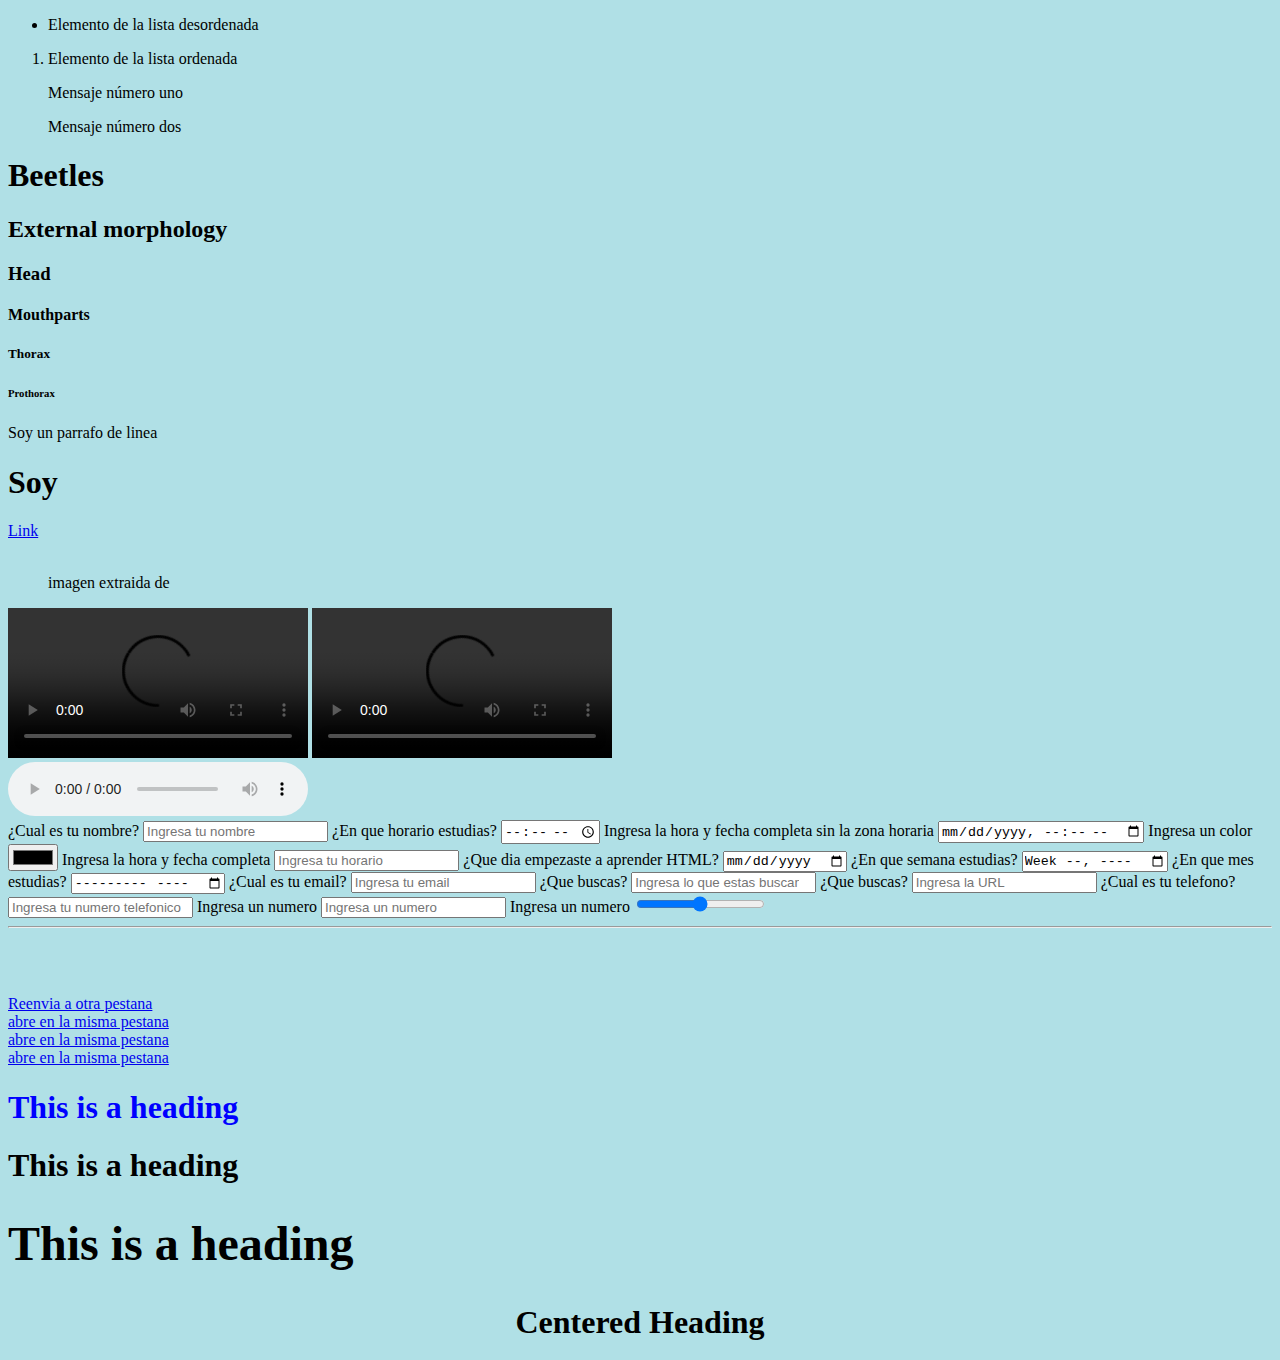
==== Estructura.html @ 52d8a917 "Update Estructura.html" ====
<!DOCTYPE html> <!--evita que un navegador cambie al llamado "modo peculiar" al representar un documento; es decir, el <!DOCTYPE html>tipo de documento " " garantiza que el navegador haga todo lo posible por seguir las especificaciones pertinentes, en lugar de utilizar un modo de representación diferente que sea incompatible con algunas especificaciones. -->
<!--modo estándar del navegador es activado y las incorporaciones de HTML5 son interpretadas siempre que sea posible -->
<html lang="en">
    
<head><!--etiqueta que contiene los elemento contiene metainformación sobre la página HTML. -->

    <!--En HTML5 no es necesario cerrar etiquetas simples con una barra al final, pero recomendamos utilizarlas por razones de compatibilidad
    
    Ejemplo: 
    <meta charset="UTF-8"/>
    -->
    
    <meta charset="UTF-8"/>
    <meta name="viewport" content="width=device-width, initial-scale=1.0"/> <!--Hace que sea una pagina dinamica-->
    <meta name="description" content="Arcadia es una empresa que se encarga de desarrollar auditorias y la transformacion digital de una empresa utilizando metodos vanguardista y innovadores"/> <!--Esta es la descripcion de la pagina-->
    <meta name="robots" content="index,follow"/>  <!--Ayuda al posicionamiento SEO en la busqueda-->
    <meta name=”keywords” content=”HTML5, CSS3, Javascript”/> <!--Ayuda al posicionamiento SEO en la busqueda, en cuanto a las palabras clave-->
    <link rel="stylesheet" type="text/css"  href="./style.css"/> <!--Link de conexion con css-->
    <style> <!--Link de conexion para usar tipografia externa-->
        @import url('https://fonts.googleapis.com/css2?family=Roboto:wght@300&display=swap'); 
    </style>
    <title>ARCADIA</title> <!--especifica el Titulo para la página HTML-->
    
</head>
    
<body> <!--elemento define el cuerpo del documento y es un contenedor de todos los contenidos visibles, como encabezados, párrafos, imágenes, hipervínculos, tablas, listas, etc.-->
    <!--ETIQUETAS DE CONTENIDO-->
        <header>  <!--Sección superior de nuestro website--> 
            <nav> </nav> <!--Sección de navegación de nuestro website, siempre dentro del header-->
        </header>

        <main><!--Main es el contenido central de nuestro website, "la parte del medio"-->
            <section>  
                <!--Nuestro website puede estar divido por secciones, por ejemplo platzi tiene 3: El navegador de cursos y rutas, el feed y nuestras rutas de aprendizaje-->

                <article>
                        <!--Contenido independiente de la página. Es reutilizable-->
                </article> 
            </section>
            <ul><!-- Lista desornada (Unorder List)-->
                <li> Elemento de la lista desordenada</li> <!--Item List. Elementos de la lista-->
            </ul> 
            <ol><!-- Lista ordenada segun el numero (Order list)-->
                <li> Elemento de la lista ordenada</li>
            </ol> 

            <aside> <!-- Lista ordenada segun el numero (Order list)-->
                    <blockquote>Mensaje número uno</blockquote>
                    <blockquote>Mensaje número dos</blockquote>
            </aside>
        </main>

        <footer>
            <!--Sección final de nuestro website-->
        </footer>

        <!--ETIQUETAS QUE ENCABEZADO-->
    
    <!--representan seis niveles de encabezados de sección-->
        <hgroup> <!--Etiqueta que agrupa las etiquetas de encabezado para evitar generar múltiples secciones durante la interpretación del documento por parte del navegador-->

            <h1>Beetles</h1>
            <h2>External morphology</h2>
            <h3>Head</h3>
            <h4>Mouthparts</h4>
            <h5>Thorax</h5>
            <h6>Prothorax</h6>
         <hgroup>
             
        <!--ETIQUETAS QUE CONTIENEN CONTENIDO-->

        <p>Soy un parrafo de linea</p> <!-- Etiequeta de parrafo o texto-->
        <h1>Soy </h1>  <!--Títulos, muestran el texto más grande y con negrilla. Existen desde el h1 al h6-->
        <a href="http://">Link</a>  <!--Enlaces/links que nos permitirán movernos entre páginas.-->

        <!-- ETIQUETAS DE IMAGENES-->

        <figure><!--Etiqueta contenedora de imagenes -->
            <img src="" alt=""><!--Etiqueta de imagen -->
            <figcaption>imagen extraida de</figcaption><!--Brinda una descripcion de la imagen-->
        </figure>
             
         <!-- ETIQUETAS DE VIDEOS-->
             
         <section>
            <video src=""controls preload="auto"></video> <!--la etiqueta muestra un video, los atributos 
            
            1. controls | atributo que muestra los controles en el video
            2. preload="auto" | Empieza a descargar el video cuando se inicia la pagina 
            3. loop | Si este atributo es especificado, el navegador reproducirá el audio una y otra vez de forma automática.
             -->
            <video controls preload="auto"><!--Al agregar el video podemos iniciarlo segun nuestra necesidad #t=[inicio],[final]-->
                <source src="./elementos.html#t=10,60"> <!--videos de diferentes formatos-->
                 <source src="lnk externo"> <!--videos de diferentes formatos-->
                <!--aqui van otros formatos, como m4v, mp4-->
            </video> 
<!--
            poster | Este atributo provee una imagen para mostrarla en lugar del video antes de ser reproducido.
            width  | Este atributo determina el tamaño del video en pixeles.
            height | Este atributo determina el tamaño del video en pixeles.
-->
         </section>
             
         <!-- ETIQUETAS DE AUDIO-->

             <audio src=”http://minkbooks.com/content/beach.mp3” controls></audio>

          <!-- FORMULARIOS-->

          <div><!--Etiqueta de contenido-->
            <!--La Etiqueta de contenido DIV, solo especifica una division en el cuerpo, mas no especifica de que es esa division-->
            <form action=""><!--Etiqueta semantica de contenido de formulario-->
                <label for="nombre"><!--contenedor de inputs-->
                    <span>¿Cual es tu nombre?</span>
                    <input type="text" id="nombre" placeholder="Ingresa tu nombre"><!--INPUT | tipo texto, el ID del input debe ser el ide del for de la label
                    
                    El placeholder | indica a los usuarios, lo que se debe mover-->
                </label>
                
                <label for="time"> 
                    <span>¿En que horario estudias?</span>
                    <input type="time" id="time" placeholder="Ingresa tu horario" autocomplete="name" required> <!--INPUT | ingresa datos de hora-->
                </label>
                
                <label for="datetime-local"> 
                    <span>Ingresa la hora y fecha completa sin la zona horaria</span>
                    <input type="datetime-local" id="datetime-local" placeholder="Ingresa tu horario" autocomplete="name" required> <!--INPUT | ingresa datos de hora-->
                </label>

                <label for="color"> 
                    <span>Ingresa un color</span>
                    <input type="color" id="color" placeholder="Ingresa tu Color" autocomplete="name" required> <!--INPUT | ingresa datos de hora-->
                </label>

                <label for="datetime"> 
                    <span>Ingresa la hora y fecha completa</span>
                    <input type="datetime" id="datetime" placeholder="Ingresa tu horario" autocomplete="name" required> <!--INPUT | ingresa datos de hora-->
                </label>

                <label for="intereses">
                    <span>¿Que dia empezaste a aprender HTML?</span>
                    <input type="date" id="intereses"> <!--INPUT | ingresa datos de fecha-->
                </label>

                 <label for="week"> 
                    <span>¿En que semana estudias?</span>
                    <input type="week" id="week" placeholder="Ingresa tu semana" autocomplete="name" required> <!--INPUT | ingresa datos de hora-->
                </label>

                 <label for="month"> 
                    <span>¿En que mes estudias?</span>
                    <input type="month" id="month" placeholder="Ingresa tu mes" autocomplete="name" required> <!--INPUT | ingresa datos de hora-->
                </label>

                 <label for="email"> 
                    <span>¿Cual es tu email?</span>
                    <input type="email" id="email" placeholder="Ingresa tu email" required> <!--INPUT | ingresa datos de hora-->
                 </label>

                 <label for="search"> 
                    <span>¿Que buscas?</span>
                    <input type="search" id="search" placeholder="Ingresa lo que estas buscando" required> <!--INPUT | ingresa datos de hora-->
                 </label>

                 <label for="url"> 
                    <span>¿Que buscas?</span>
                    <input type="url" id="url" placeholder="Ingresa la URL" required> <!--INPUT | ingresa datos de hora-->
                 </label>

                <label for="tel"> 
                    <span>¿Cual es tu telefono?</span>
                    <input type="tel" id="tel" placeholder="Ingresa tu numero telefonico" required> <!--INPUT | ingresa datos de hora-->
                 </label>

                 <label for="number"> 
                    <span>Ingresa un numero</span>
                    <input type="number" id="number" placeholder="Ingresa un numero" min=”0” max=”10” step=”5” required> <!--INPUT | ingresa datos de hora-
                        El valor step | define el incremento que sigue los valores 
                        -->
                 </label>

                <label for="range"> 
                    <span>Ingresa un numero</span>
                    <input type="range" id="range" placeholder="Ingresa un numero" min=”0” max=”10” step=”5” required> <!--INPUT | ingresa datos de hora-->
                 </label>
            </form>
          </div>

          <!-- SALTOS DE LINEA -->
          
          <hr> <!-- Agrega una regla horizontal, este elemento se usa para separar el contenido-->
          <br> <!-- Define un salto de línea.-->
          <pre> </pre> <!--El contenido se muestra, tal y como esta -->

          <!-- VINCULOS -->
          
          <!-- <a href="https://www.w3schools.com/" target="_blank">Visit W3Schools!</a> 
            
            Donde: El target | atributo especifica dónde abrir el documento vinculado.

            El targetatributo puede tener uno de los siguientes valores:

            _self- Por defecto. Abre el documento en la misma ventana/pestaña en la que se hizo clic
            _blank- Abre el documento en una nueva ventana o pestaña
            _parent- Abre el documento en el marco principal
            _top- Abre el documento en el cuerpo completo de la ventana.
            -->

          <a href="https://www.w3schools.com/html/html_links.asp" target="_blank">Reenvia a otra pestana</a>
          <br>
          <a href="https://www.w3schools.com/html/html_links.asp" target="_self">abre en la misma pestana</a>
          <br>
          <a href="https://www.w3schools.com/html/html_links.asp" target="_parent">abre en la misma pestana</a>
          <br>
          <a href="https://www.w3schools.com/html/html_links.asp" target="_top">abre en la misma pestana</a>

        <!-- TITULOS DE ENLACES -->
        <!-- 
            Atributo 

            title | Atributo especifica información extra sobre un elemento. La información generalmente se muestra como un texto de información sobre herramientas cuando el mouse se mueve sobre el elemento.

            -> <a href="https://www.w3schools.com/html/" title="Go to W3Schools HTML section">Visit our HTML Tutorial</a>

            -------------------------------------------------------
            CORREO ELECTRONICO

            Úselo mailto:dentro del hrefatributo para crear un enlace que abra el programa de correo electrónico del usuario (para permitirle enviar un nuevo correo electrónico):
        
            <a href="mailto:someone@example.com">Send email</a>

            -------------------------------------------------------
            BOTON
            Para usar un botón HTML como enlace, debe agregar algún código JavaScript
            <button onclick="document.location='default.asp'">HTML Tutorial</button>
        -->

          <!--ESTILOS-->

            <!--Use el styleatributo para diseñar elementos HTML-->

          <body style="background-color:powderblue;"></body> <!-- background-color | define el color de fondo de un elemento HTML-->
          <h1 style="color:blue;">This is a heading</h1> <!--color | define el color del texto de un elemento HTML-->
          <h1 style="font-family:verdana;">This is a heading</h1><!--font-familydefine | la fuente que se utilizará para un elemento HTML-->
          <h1 style="font-size:300%;">This is a heading</h1><!--font-sizedefine | el tamaño del texto para un elemento HTML-->
          <h1 style="text-align:center;">Centered Heading</h1><!--text-aligndefine la alineación horizontal del texto para un elemento HTML-->

          <!--FORMATO -->

          <!-- elementos para definir texto con un significado especial -->
          <!--
            <b>- Texto en negrita | sin ninguna importancia adicional

            <strong>- Texto importante | define texto con gran importancia. El contenido interior normalmente se muestra en negrita.

            <i>- Texto en cursiva | etiqueta se usa a menudo para indicar un término técnico, una frase de otro idioma, un pensamiento, el nombre de un barco, etc.

            <em>- Texto enfatizado |  énfasis, usando acento verbal.
            <mark>- Texto marcado | resalta una palabra (amarillo)
            <small>- Texto más pequeño
            <del>- Texto eliminado | Elimina la palabra con una ralla -
            <ins>- Texto insertado |  define un texto que se ha insertado en un documento

            <sub>- Texto de subíndice | define el texto del subíndice. El texto del subíndice aparece medio carácter por debajo de la línea normal y, a veces, se representa en una fuente más pequeña. El texto de subíndice se puede utilizar para fórmulas químicas, como H 2 O:

            <sup>- Texto en superíndice | define texto en superíndice. El texto en superíndice aparece medio carácter por encima de la línea normal y, a veces, se representa en una fuente más pequeña. El texto en superíndice se puede usar para notas al pie, idela para iso 690 y sus referencias :
          -->

            <!-- elementos para definir hora y fecha-->
             
            <!--
            
            <time> - representa fecha y hora

            Ejemplo:
            <time datetime="2011-10-12" pubdate>publicado 12-10-2011</time>

            -> El atributo datetime tiene el valor que representa la fecha
                 CADENA VALIDA
                    * 2011        | una cadena válida de año
                    * 0001        | una cadena válida de mes
                    * 2011-11     | A-M-D
                    * 2011-11-18
                    * 11-18       | M-D
                    * 2011-W47    | A-Semana
                    * 14:54       | una cadena de hora válida
                    * 14:54:39
                    * 14:54:39.929
                    * 2011-11-18T14:54:39.929 | una cadena de fecha y hora local válida
                    * 2011-11-18 14:54:39.929
                    * 2011-11-18T14:54:39.929Z| una cadena de fecha y hora global válida
                    * 2011-11-18T14:54:39.929-0400
                    * 2011-11-18T14:54:39.929-04:00
                    * PT4H18M3S | una cadena valida de duración
           -> El atributo "pubdate" solo es agregado para indicar que el valor del atributo | datetime representa la fecha de publicación
          -->
             
          <!--ELEMTNOS DE CITAS TEXTUALES-->
          <!--
            <blockquote>
                
            -> Elemento HTML define una sección que se cita de otra fuente. | Sangria
            
            Ejemplo:
            <p>Here is a quote from WWF's website:</p>
            <blockquote cite="http://www.worldwildlife.org/who/index.html">
            For 60 years, WWF has worked to help people and nature thrive. As the world's leading conservation organization, WWF works in nearly 100 countries. At every level, we collaborate with people around the world to develop and deliver innovative solutions that protect communities, wildlife, and the places in which they live.
            </blockquote>
          -->

          <!--
            <q> 
            
            -> Define una cita breve. | Inserta en un texto comillas

            Ejemplo:
            <p>WWF's goal is to: <q>Build a future where people live in harmony with nature.</q></p>
          -->

        <!--
            <abbr> 
            
            -> Define una abreviatura o un acrónimo, como "HTML", "CSS", "Mr.", "Dr.", "ASAP", "ATM". 

            Marcar abreviaturas puede brindar información útil a los navegadores, sistemas de traducción y motores de búsqueda.

            Sugerencia: use el atributo de título global para mostrar la descripción de la abreviatura/acrónimo cuando pase el mouse sobre el elemento. 
            
            Ejemplo:
            <p>The <abbr title="World Health Organization">WHO</abbr> was founded in 1948.</p>

        -->

        <!--
            <address>
            
            ->Define la información de contacto del autor/propietario de un documento o artículo.

            La información de contacto puede ser una dirección de correo electrónico, URL, dirección física, número de teléfono, identificador de redes sociales, etc.

            El texto del <address>elemento generalmente se presenta en cursiva y los navegadores siempre agregarán un salto de línea antes y después del <address>elemento. 

            Sugerencia: para agregar un salto de linea siempre <br>

            Ejmplo: 

            <address>
                Written by John Doe.    <br>
                Visit us at:            <br>
                Example.com             <br>
                Box 564, Disneyland     <br>
                USA
            </address>
        -->

        <!--
            <cite>

            ->Define el título de un trabajo creativo (por ejemplo, un libro, un poema, una canción, una película, una pintura, una escultura, etc.).

            Nota: El nombre de una persona no es el título de una obra.

            El texto del <cite>elemento normalmente se muestra en cursiva .

            Ejemplo: 
            <p><cite>The Scream</cite> by Edvard Munch. Painted in 1893.</p>
        -->

        <!-- 
            <bdo> 
            -> Se utiliza para anular la dirección del texto actual | BDO significa anulación bidireccional.
            
            <bdo dir="rtl">This text will be written from right to left</bdo>

        -->

        <!-- COLORES -->

        <!-- 
            HTML admite 140 nombres de colores estándar | se pueden especificar mediante valores RGB, valores HEX, valores HSL, valores RGBA y valores HSLA

            1. HSL significa tono, saturación y luminosidad. |Los valores de color HSLA son una extensión de HSL con un canal alfa (opacidad).
            hsla( tono, saturación , luminosidad, alfa )

            COLOR DE BORDES
            <h1 style="border:2px solid Tomato;">Hello World</h1>

            Los siguientes dos elementos <div> tienen su color de fondo establecido con valores RGBA y HSLA, que agregan un canal alfa al color (aquí tenemos un 50 % de transparencia):
            <h1 style="background-color:rgb(255, 99, 71);">...</h1>
            <h1 style="background-color:hsl(9, 100%, 64%);">...</h1>

        -->

        <!-- CSS EN HTML -->

        <!-- 

            CSS se puede agregar a documentos HTML de 3 maneras:

            En línea : mediante el uso del styleatributo dentro de los elementos HTML

            -> <h1 style="color:blue;">A Blue Heading</h1>

            Interno - mediante el uso de un <style>elemento en la <head>sección

            -> <style>
                    body {background-color: powderblue;}
                    h1   {color: blue;}
                    p    {color: red;}
                </style>

            Externo : mediante el uso de un <link> elemento para vincular a un archivo CSS externo

            ->  <link rel="stylesheet" href="styles.css"> | vicula hoja 
            -> <link rel="stylesheet" href="https://www.w3schools.com/html/styles.css"> | vincula enlace externo
            -> <link rel="stylesheet" href="/html/styles.css"> | vincula enlace del directorio

            1. color | define el color del texto que se utilizará.
            -> color: blue;
            
            2. font-family | define la fuente que se utilizará.
            -> font-family: verdana;

            3. font-size | define el tamaño del texto que se utilizará.
            -> font-size: 300%;

            4. border | define un borde alrededor de un elemento HTML.
            -> border: 2px solid powderblue;

            5. padding | define un relleno (espacio) entre el texto y el borde. 
            -> padding: 30px;

            6. margin | define un margen (espacio) fuera del borde.
            -> margin: 50px;

        -->


</body>
</html>
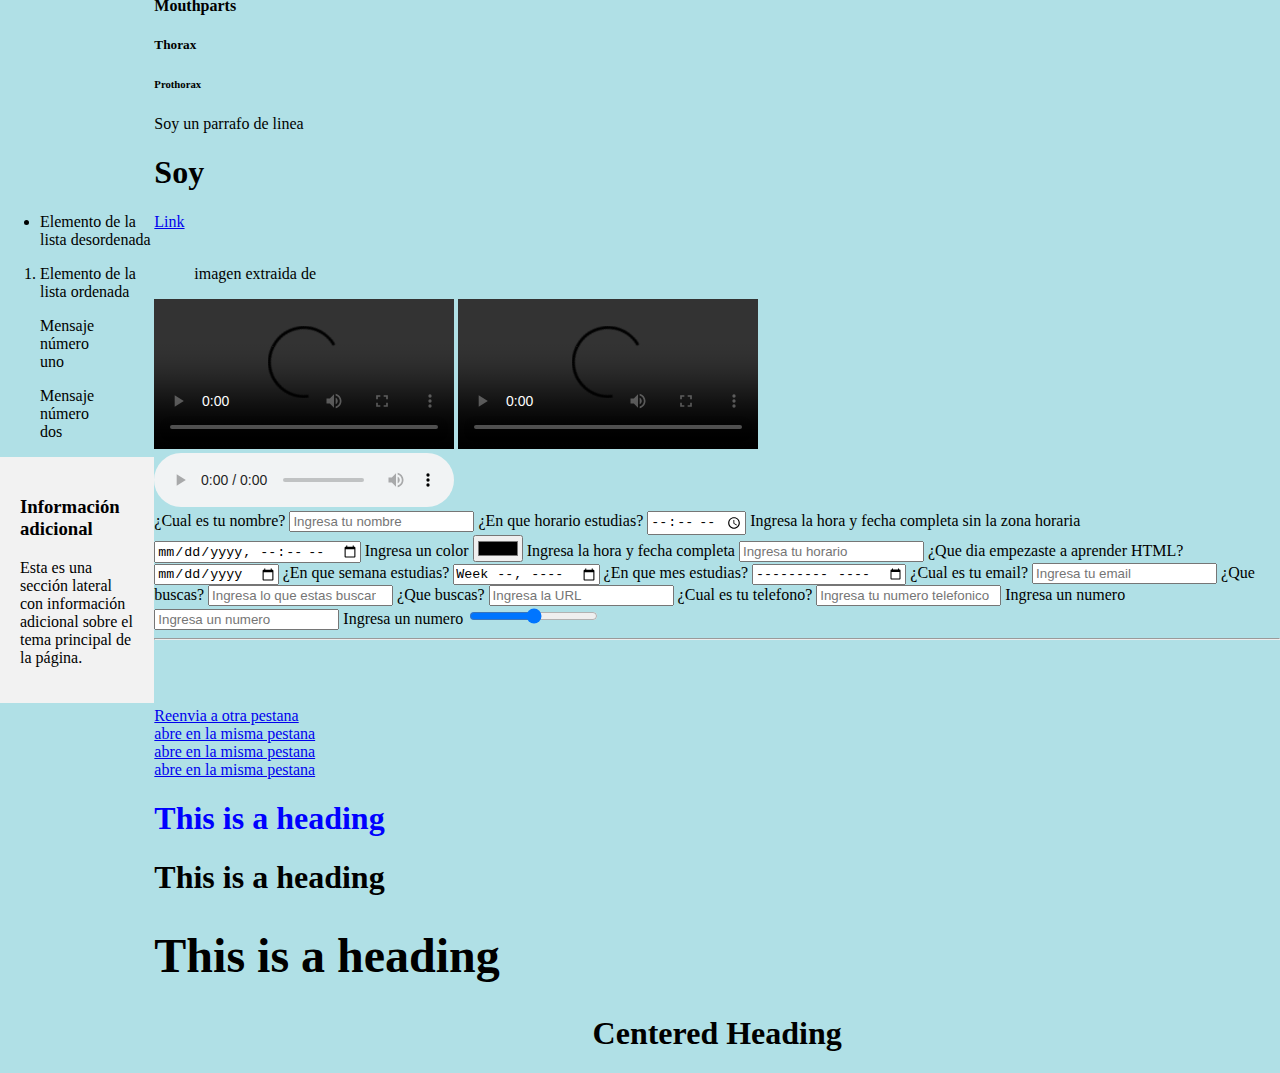
==== commit a21ab9a0: "Update Estructura.html" ====
--- a/Estructura.html
+++ b/Estructura.html
@@ -44,10 +44,27 @@
                 <li> Elemento de la lista ordenada</li>
             </ol> 
 
-            <aside> <!-- Lista ordenada segun el numero (Order list)-->
+            <!-- contenedor para contenido secundario o lateral relacionado con el contenido principal de una página web-->
+            <aside> <!-- se considera no esencial para la comprensión del contenido principal, pero puede ser útil o interesante para los usuarios.-->
                     <blockquote>Mensaje número uno</blockquote>
                     <blockquote>Mensaje número dos</blockquote>
             </aside>
+            <!-- Ejemplo de uso de aside-->
+            <aside lang="es" dir="ltr" accesskey="s" class="sidebar" id="sidebar-1" style="background-color: #f2f2f2; padding: 20px;">
+              <h3>Información adicional</h3>
+              <p>Esta es una sección lateral con información adicional sobre el tema principal de la página.</p>
+            </aside>
+            <!-- 
+
+            class: Este atributo permite especificar una o varias clases CSS para el elemento, lo que facilita la aplicación de estilos en el documento HTML.
+            id: Este atributo permite especificar un identificador único para el elemento, lo que permite acceder a él a través de un selector CSS o JavaScript.
+            style: Este atributo permite especificar estilos CSS inline para el elemento, lo que permite aplicar estilos específicos directamente en el elemento, sin tener que crear una regla CSS separada.
+            title: Este atributo permite especificar información adicional sobre el elemento, que puede ser útil para describir su función o propósito.
+            lang: Este atributo permite especificar el idioma del contenido dentro de la etiqueta <aside>. En este caso, se estableció el idioma como español.
+            dir: Este atributo permite especificar la dirección del texto dentro de la etiqueta <aside>. En este caso, se estableció la dirección del texto como “ltr” (izquierda a derecha).
+            accesskey: Este atributo permite establecer una tecla de acceso rápido para el elemento. En este caso, se estableció la tecla de acceso rápido como “s”. Esto permite a un usuario acceder a la sección lateral presionando la tecla “Alt + s” en un teclado.
+            -->
+            
         </main>
 
         <footer>
--- a/style.css
+++ b/style.css
@@ -0,0 +1,241 @@
+body {
+    background-color: #000;
+    margin: 0;
+    padding: 0;
+    height: 100vh; /* Asegura que el cuerpo ocupe toda la altura de la ventana */
+    display: flex;
+    align-items: center; /* Centra verticalmente los elementos en el cuerpo */
+    justify-content: right; /* Centra horizontalmente los elementos en el cuerpo */
+}
+
+.flores {
+    height: 200px;
+    width: 200px;
+    margin: 20px auto;
+    display: flex;
+    align-items: center;
+    justify-content: center;
+    position: relative;
+    background-color: #000; /* Fondo negro para toda la página */
+    /* Agrega una animación de pulsación */
+    animation: pulsate 2s infinite;
+}
+  
+.texto-para,
+.texto-dedicatoria {
+      top: 90%;
+      position: absolute;
+      text-align: center;
+      color: #fff; /* Color del texto */
+      font-size: 20px; /* Tamaño del texto */
+}
+
+.texto-dedicatoria video{
+  text-align: center;
+  height: 200px;
+  width: 500px;
+}
+  
+.texto-para {
+      top: -60px; /* Ajusta la posición vertical del texto arriba de la flor */
+  }
+  
+.texto-dedicatoria {
+      bottom: -60px; /* Ajusta la posición vertical del texto debajo de la flor */
+  }
+
+  @keyframes pulsate 
+  {
+    0% {
+        transform: scale(1.5);
+    }
+    50% {
+        transform: scale(1.6);
+    }
+    100% {
+        transform: scale(1.5);
+    }
+  }
+
+.semillas {
+      width: 50px;
+      height: 50px;
+      border-radius: 50%;
+      background: radial-gradient(circle, #000, #ff5e00, #000);
+      z-index: 4;
+      background-size: 5px 5px;
+      filter: drop-shadow(0 0 8px #682600);
+}
+
+/*aqui va la configuracion de los petalos*/
+    .Petalo-1 {
+      position: absolute;
+      left: 40px;
+      z-index: 3;
+      width: 120px;
+      height: 30px;
+      border-radius: 50%;
+      background: radial-gradient(circle, #ff5e00, #ffbb00);
+      filter: drop-shadow(0 0 5px #e05200);
+    }
+    
+    .Petalo-1.p1 {
+      transform: rotate(22.5deg);
+    }
+    .Petalo-1.p2 {
+      transform: rotate(67.5deg);
+    }
+    .Petalo-1.p3 {
+      transform: rotate(110.5deg);
+    }
+    .Petalo-1.p4 {
+      transform: rotate(157.5deg);
+    }
+    
+    .Petalo-2 {
+      position: absolute;
+      left: 0;
+      z-index: 2;
+      width: 200px;
+      height: 40px;
+      border-radius: 50%;
+      background: radial-gradient(circle, #ff5e00, #fbd702);
+      filter: drop-shadow(0 0 5px #e05200);
+    }
+
+    .Petalo-2.p2 {
+      transform: rotate(90deg);
+    }
+    .Petalo-2.p3 {
+      transform: rotate(45deg);
+    }
+    
+    .Petalo-2.p4 {
+      transform: rotate(135deg);
+    }
+    
+    .Petalo-3 {
+      position: absolute;
+      left: 0px;
+      z-index: 1;
+      width: 200px;
+      height: 40px;
+      border-radius: 50%;
+      background: radial-gradient(circle, #ff5e00, #fbd702);
+      filter: drop-shadow(0 0 2px #fbd702);
+    }
+    
+    .Petalo-3.p1 {
+      transform: rotate(22.5deg);
+    }
+    .Petalo-3.p2 {
+      transform: rotate(67.5deg);
+    }
+    .Petalo-3.p3 {
+      transform: rotate(110.5deg);
+    }
+    .Petalo-3.p4 {
+      transform: rotate(157.5deg);
+    }
+
+    /*Esta es la parte del corazon-1*/
+
+    .heart{
+      --size: 30px;
+      --color: red;
+      transform:rotate(45deg);
+      animation:beat 1s infinite alternate ease-in-out;
+    }
+    @keyframes beat{
+      to{
+        transform: rotate(45deg) scale(1.05);
+      }
+    }
+  
+    .corazon-1 {
+      width: 50px;
+      height: 50px;
+      transform: rotate(45deg);
+      background: red;
+      position: relative;
+      top: 0em;
+      right: 15em;
+      bottom: 5em;
+      animation: beating 2s ease infinite;
+    }
+
+    .corazon-1:before,
+    .corazon-1:after {
+      content: "";
+      height: 50px;
+      width: 50px;
+      border-radius: 50%;
+      background: red;
+      position: absolute
+    }
+
+    .corazon-1:before {
+      top: 0;
+      left: -25px;
+    }
+    
+    .corazon-1:after {
+      top: -25px;
+    }
+
+    
+    @keyframes beating {
+      0% {
+        transform: rotate(45deg) scale(1);
+      }
+      50% {
+        transform: rotate(45deg) scale(2);
+      }
+      100% {
+        transform: rotate(45deg) scale(1);
+      }
+    }
+
+    .corazon-2 {
+      width: 50px;
+      height: 50px;
+      transform: rotate(45deg);
+      background: red;
+      position: relative;
+      top: 0em;
+      left: 15em;
+      bottom: 5em;
+      animation: beating 2s ease infinite;
+    }
+
+    .corazon-2:before,
+    .corazon-2:after {
+      content: "";
+      height: 50px;
+      width: 50px;
+      border-radius: 50%;
+      background: red;
+      position: absolute
+    }
+
+    .corazon-2:before {
+      top: 0;
+      left: -25px;
+    }
+    
+    .corazon-2:after {
+      top: -25px;
+    }
+
+    
+    @keyframes beating {
+      0% {
+        transform: rotate(45deg) scale(1);
+      }
+      50% {
+        transform: rotate(45deg) scale(2);
+      }
+      100% {
+        transform: rotate(45deg) scale(1);
+      }
+    }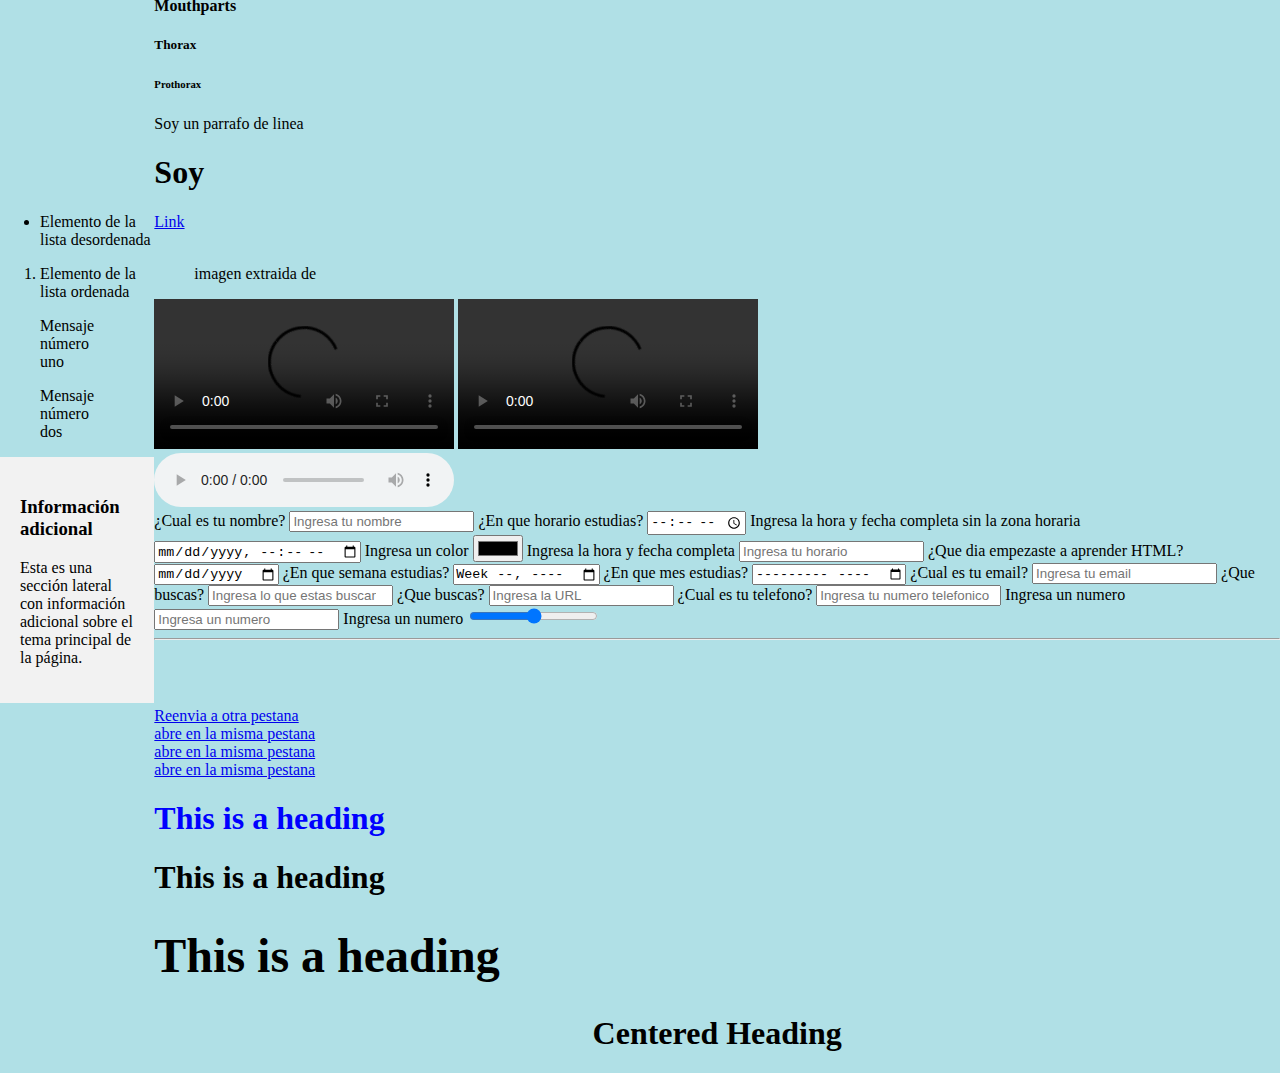
==== commit de54e3b6: "Update Estructura.html" ====
--- a/Estructura.html
+++ b/Estructura.html
@@ -1,3 +1,9 @@
+<!--
+RECURSOS DE APRENDIZAJE
+1. https://oregoom.com/html/aside/
+2. https://www.w3schools.com/css/default.asp
+-->
+
 <!DOCTYPE html> <!--evita que un navegador cambie al llamado "modo peculiar" al representar un documento; es decir, el <!DOCTYPE html>tipo de documento " " garantiza que el navegador haga todo lo posible por seguir las especificaciones pertinentes, en lugar de utilizar un modo de representación diferente que sea incompatible con algunas especificaciones. -->
 <!--modo estándar del navegador es activado y las incorporaciones de HTML5 son interpretadas siempre que sea posible -->
 <html lang="en">
